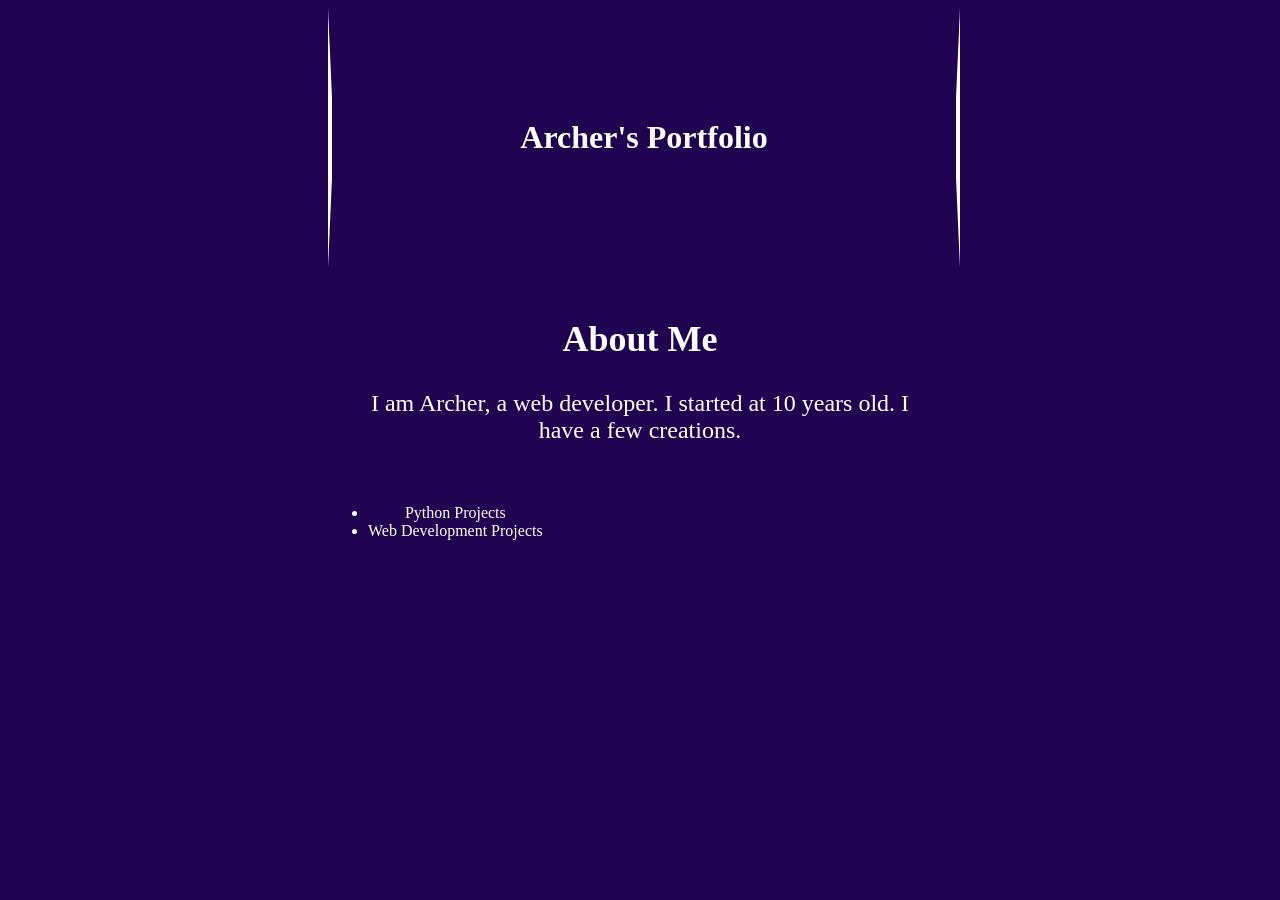
==== index.html @ aead0163 "uploading web page" ====
<!DOCTYPE html>
<html lang="en">
  <head>
    <meta charset="UTF-8" />
    <meta name="viewport" content="width=device-width, initial-scale=1.0" />
    <title>My Portfolio</title>
    <link rel="stylesheet" href="style.css" />
  </head>
  <body>
    <div class="intro">
      <h1>Archer's Portfolio</h1>
    </div>
    <div id="about">
      <h2>About Me</h2>
      <p>
        I am Archer, a web developer. I started at 10 years old. I have a few
        creations.
      </p>
    </div>
    <div id="projects">
      <ul>
        <li class="segment">Python Projects</li>
        <li class="segment">Web Development Projects</li>
      </ul>
    </div>
  </body>
</html>
---- style.css ----
html {
  text-align: center;
  background-color: #1f0350;
  color: #ffffff;
  font-family: "Palatino Linotype", serif;
  width: 50%;
  margin: 0 auto;
}

.intro {
  border: 4px solid #ffffff;
  width: 50%;
  padding-left: 25%;
  padding-right: 25%;
  border-top: 10vh solid transparent;
  border-bottom: 10vh solid transparent;
}

#about {
  padding: 20px;
  font-size: 24px;
}

#projects {
  display: flex;
}
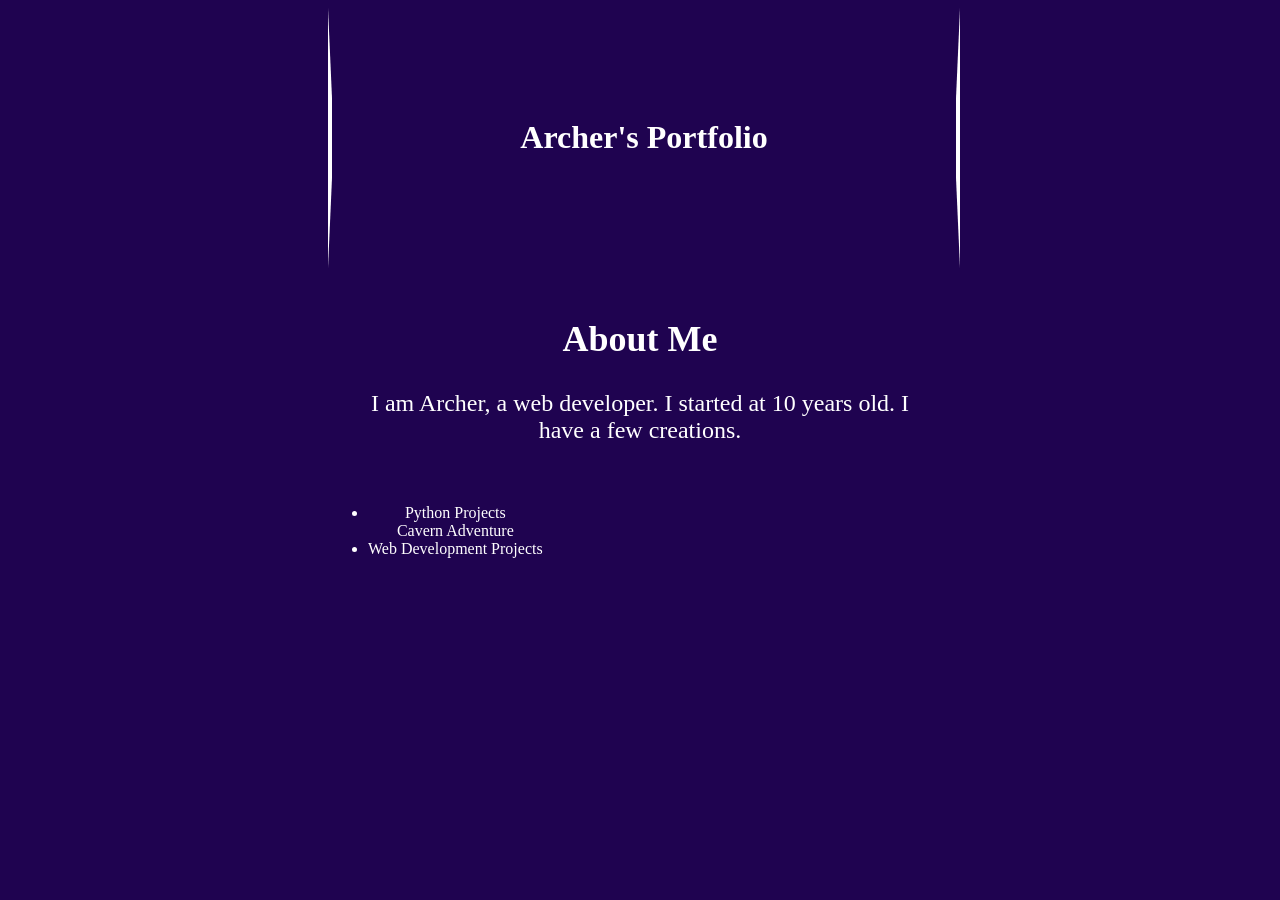
==== commit 0ad024b0: "Fix link display for Cavern Adventure project" ====
--- a/index.html
+++ b/index.html
@@ -20,6 +20,7 @@
     <div id="projects">
       <ul>
         <li class="segment">Python Projects</li>
+        <link href="python projects/more python/Cavern Adventure">Cavern Adventure
         <li class="segment">Web Development Projects</li>
       </ul>
     </div>
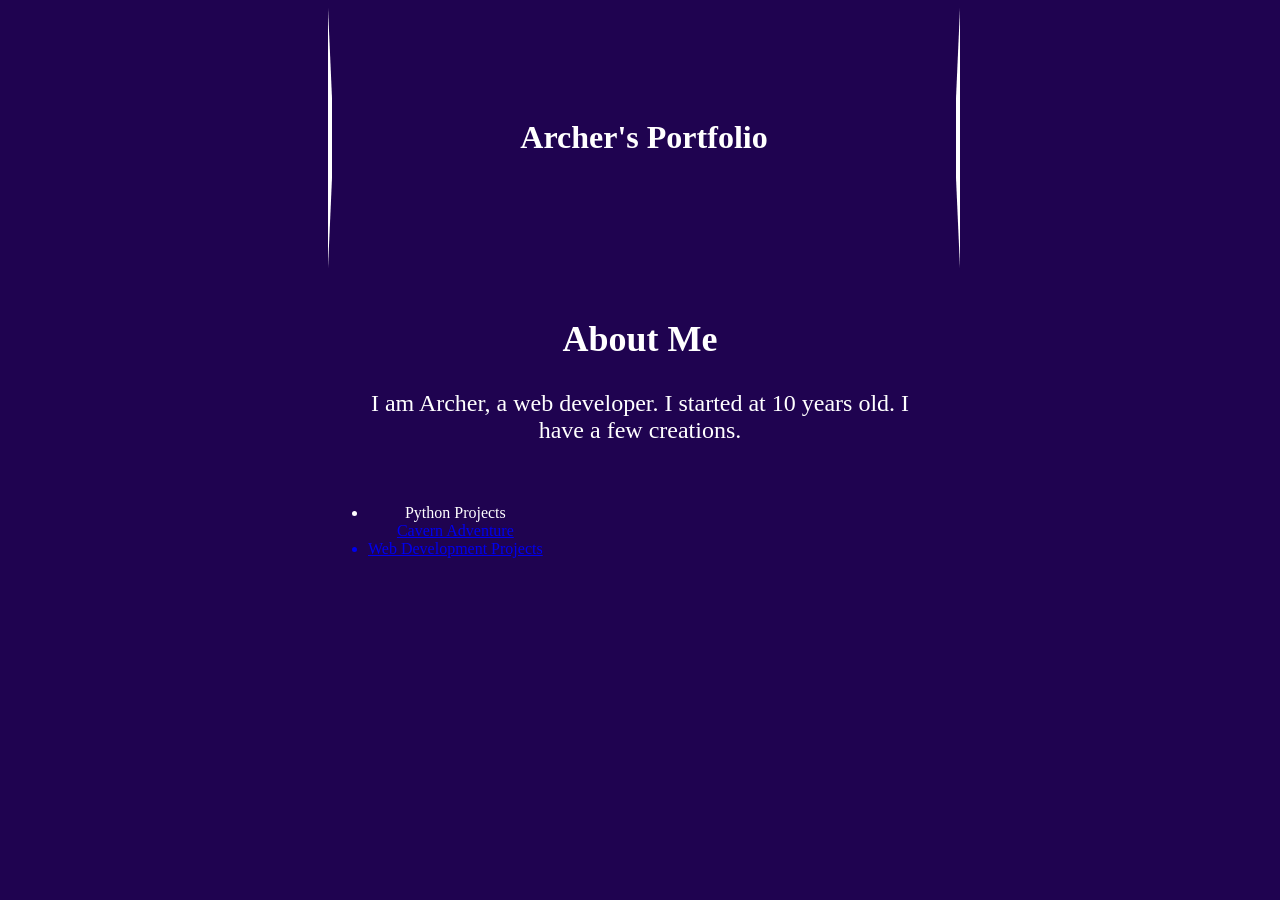
==== commit 6050cb2a: "Fix link tag to anchor tag for Cavern Adventure" ====
--- a/index.html
+++ b/index.html
@@ -20,7 +20,7 @@
     <div id="projects">
       <ul>
         <li class="segment">Python Projects</li>
-        <link href="python projects/more python/Cavern Adventure">Cavern Adventure
+        <a href="python projects/more python/Cavern Adventure" />Cavern Adventure
         <li class="segment">Web Development Projects</li>
       </ul>
     </div>
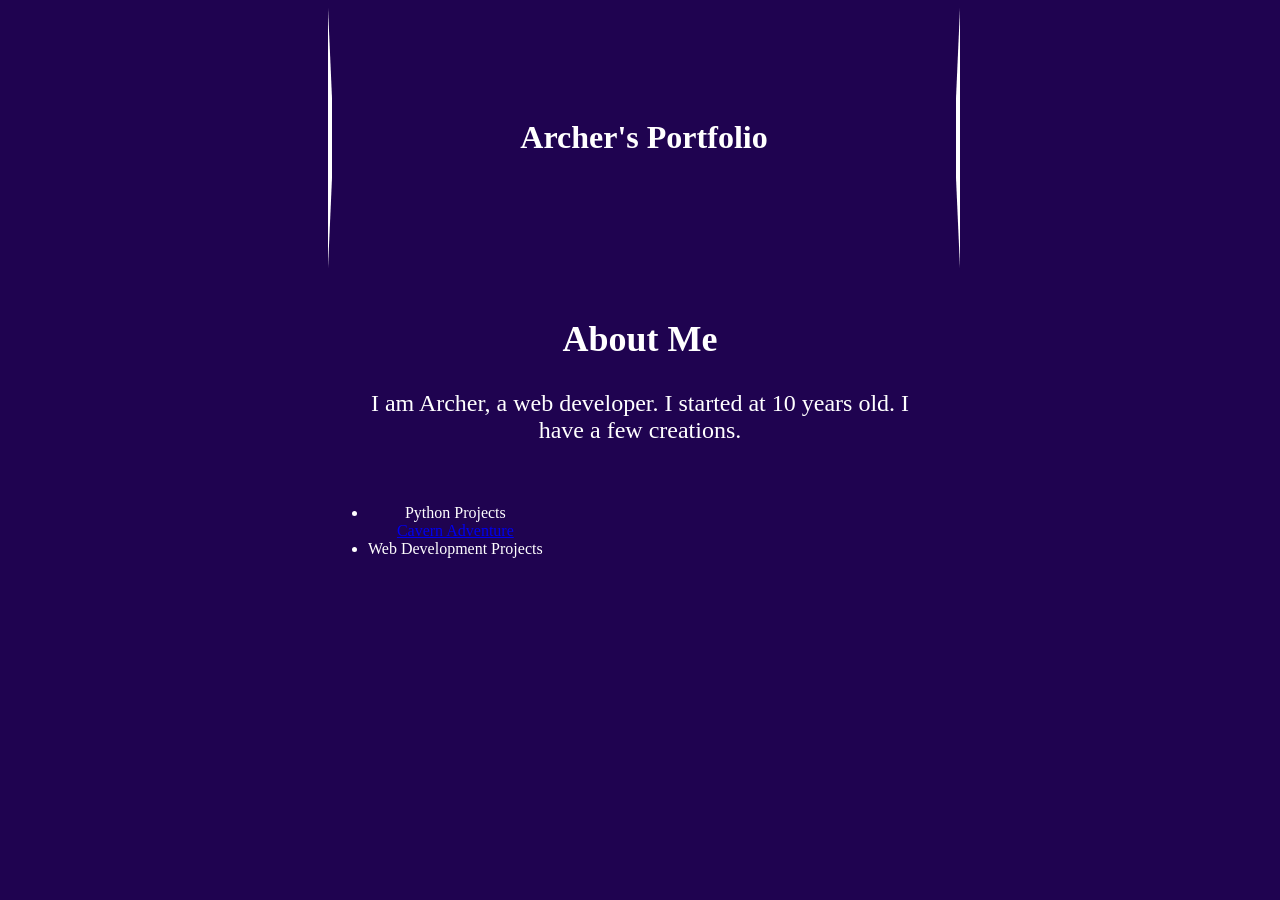
==== commit eb97d8c2: "Fix anchor tag for Cavern Adventure project" ====
--- a/index.html
+++ b/index.html
@@ -20,7 +20,7 @@
     <div id="projects">
       <ul>
         <li class="segment">Python Projects</li>
-        <a href="python projects/more python/Cavern Adventure" />Cavern Adventure
+        <a href="python projects/more python/Cavern Adventure" \>Cavern Adventure</a>
         <li class="segment">Web Development Projects</li>
       </ul>
     </div>
